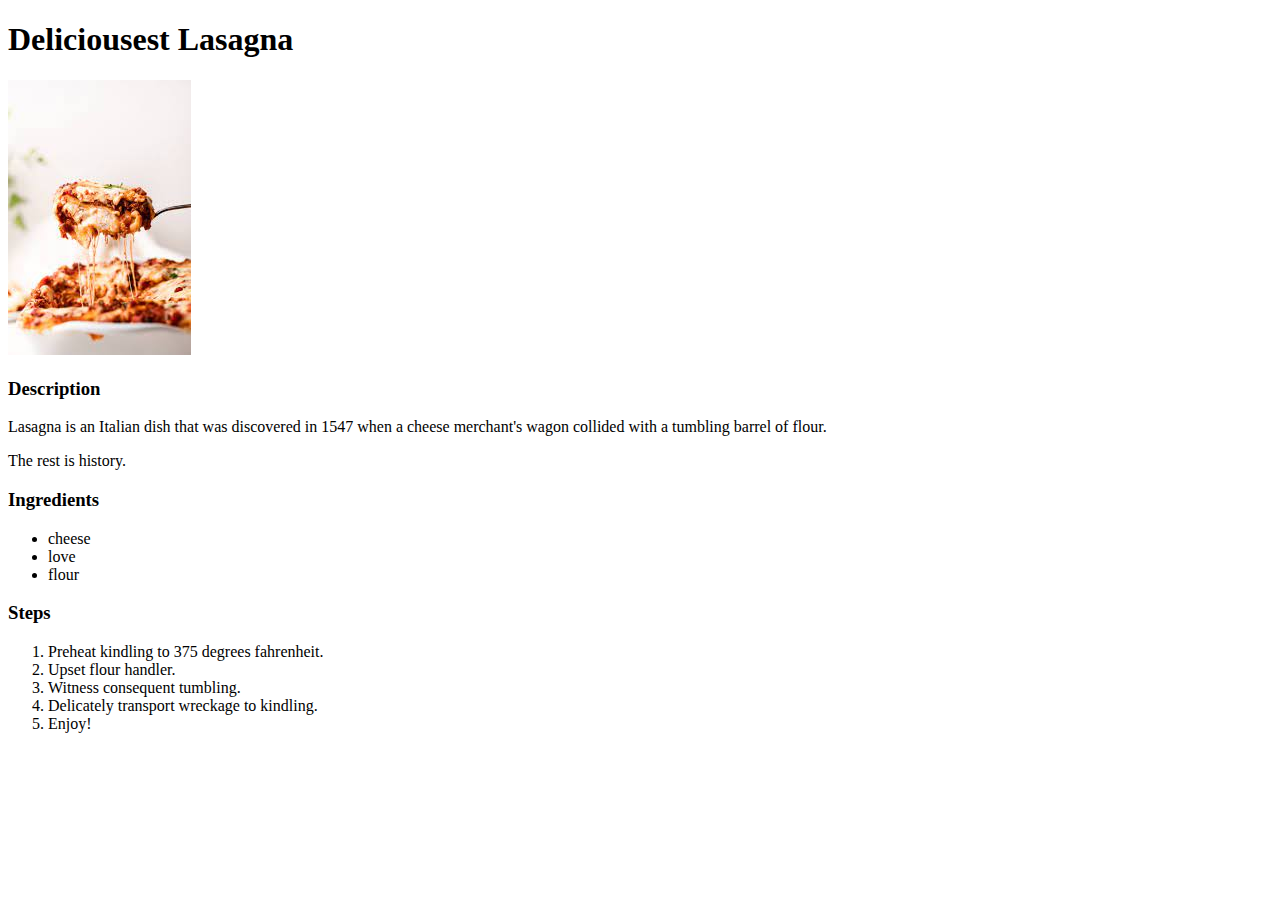
==== recipes/best-lasagna.html @ 4a08260b "feat: cant go wrong with lasagna" ====
<!DOCTYPE html>
<html lang="en">
<head>
  <meta charset="UTF-8">
  <meta http-equiv="X-UA-Compatible" content="IE=edge">
  <meta name="viewport" content="width=device-width, initial-scale=1.0">
  <title>Deliciousest Lasagna</title>
</head>
<body>
  <h1>Deliciousest Lasagna</h1>
  <img src="content/lasagna.jpeg" alt="Cheesy Lasagna">

  <h3>Description</h3>
  <p>Lasagna is an Italian dish that was discovered in 1547 when a cheese merchant's wagon collided with a tumbling barrel of flour.</p>
  <p>The rest is history.</p>

  <h3>Ingredients</h3>
  <ul>
    <li>cheese</li>
    <li>love</li>
    <li>flour</li>
  </ul>

  <h3>Steps</h3>
  <ol>
    <li>Preheat kindling to 375 degrees fahrenheit.</li>
    <li>Upset flour handler.</li>
    <li>Witness consequent tumbling.</li>
    <li>Delicately transport wreckage to kindling.</li>
    <li>Enjoy!</li>
  </ol>
</body>
</html>
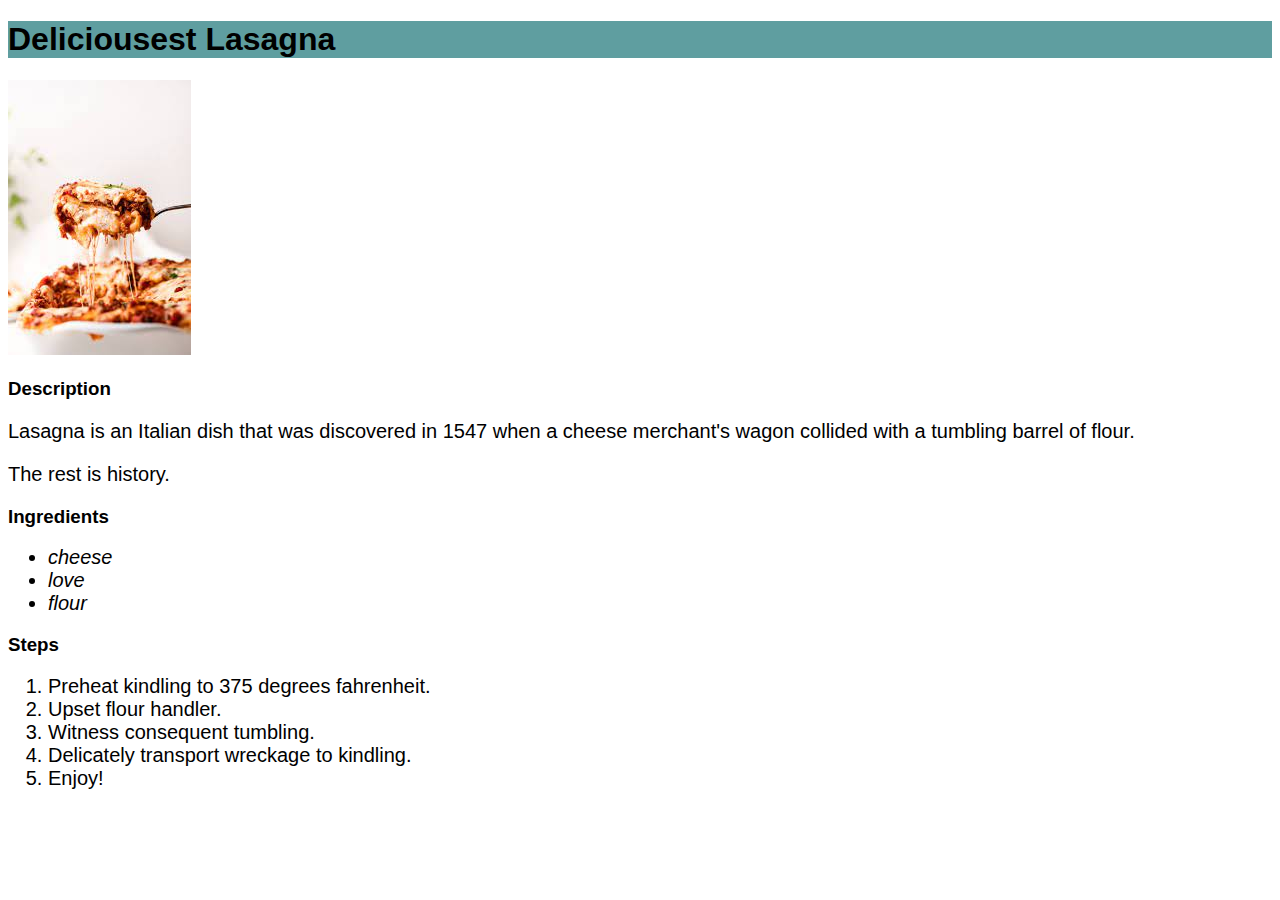
==== commit 1c9d7009: "feat: add seasoning" ====
--- a/recipes/best-lasagna.html
+++ b/recipes/best-lasagna.html
@@ -5,9 +5,10 @@
   <meta http-equiv="X-UA-Compatible" content="IE=edge">
   <meta name="viewport" content="width=device-width, initial-scale=1.0">
   <title>Deliciousest Lasagna</title>
+  <link rel="stylesheet" href="../styles.css">
 </head>
 <body>
-  <h1>Deliciousest Lasagna</h1>
+  <h1 class="deliciousest recipeHeader">Deliciousest Lasagna</h1>
   <img src="content/lasagna.jpeg" alt="Cheesy Lasagna">
 
   <h3>Description</h3>
--- a/styles.css
+++ b/styles.css
@@ -0,0 +1,33 @@
+* {
+  font-family: Arial, Helvetica, sans-serif;
+}
+
+h1 {
+  text-align: center;
+  background-color: aquamarine;
+}
+
+p,
+li {
+  font-size: 20px;
+}
+
+ul li {
+  font-style: italic;
+}
+
+.recipeHeader {
+  text-align: left;
+}
+
+.delicious {
+  background-color: yellowgreen;
+}
+
+.deliciouser {
+  background-color: brown;
+}
+
+.deliciousest {
+  background-color: cadetblue;
+}